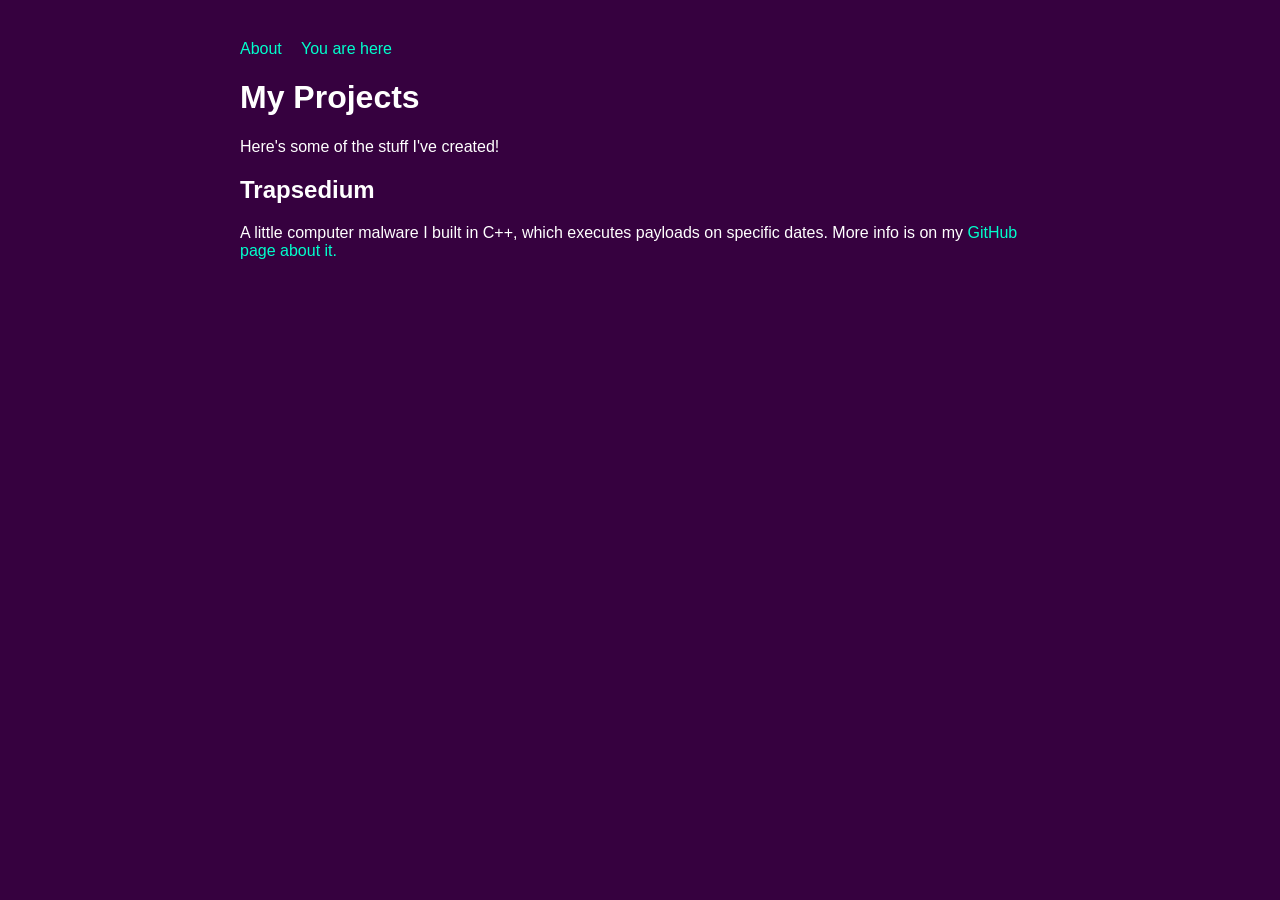
==== projects.html @ cd50bf64 "yeah projects" ====
<!DOCTYPE html>
<html>
  <head>
    <title>My projects</title>
    <link rel="stylesheet" href="style.css">
  </head>
  <body>

      <nav>
        <a href="index.html">About</a>
        <a href="projects.html">You are here</a>
      </nav>
    <h1>My Projects</h1>
    <p>Here's some of the stuff I've created!</p>

    <div class="project-card">
      <h2>Trapsedium</h2>
      <p>A little computer malware I built in C++, which executes payloads on specific dates.
      More info is on my <a href="https://github.com/nikitpet/Trapsedium.exe">GitHub page about it.</a>
      </p>
    </div>
  </body>
</html>
---- style.css ----
body {
  background-color: #36013F;
  color: #ffffff;
  font-family: Arial, sans-serif;
  max-width: 800px;
  margin: 40px auto;
}
a { 
  color: #00ffcc;
  text-decoration: none;
  margin-right: 15px;
}

a:hover {
  text-decoration: underline;
}
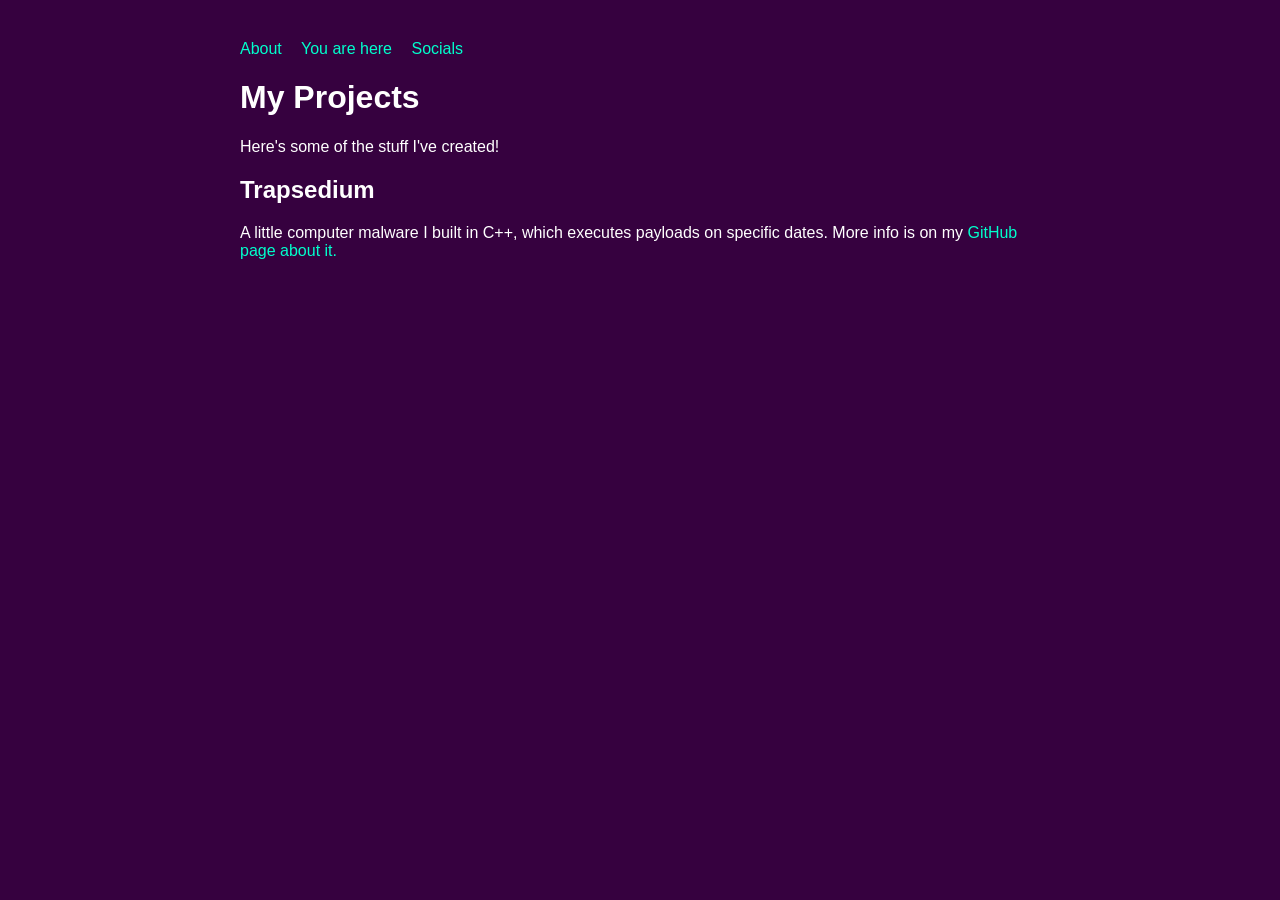
==== commit b80becd3: "ico" ====
--- a/projects.html
+++ b/projects.html
@@ -3,12 +3,14 @@
   <head>
     <title>My projects</title>
     <link rel="stylesheet" href="style.css">
+    <link rel="icon" type="image/png" href="icon.png">
   </head>
   <body>
 
       <nav>
         <a href="index.html">About</a>
         <a href="projects.html">You are here</a>
+        <a href="socials.html">Socials</a>
       </nav>
     <h1>My Projects</h1>
     <p>Here's some of the stuff I've created!</p>
